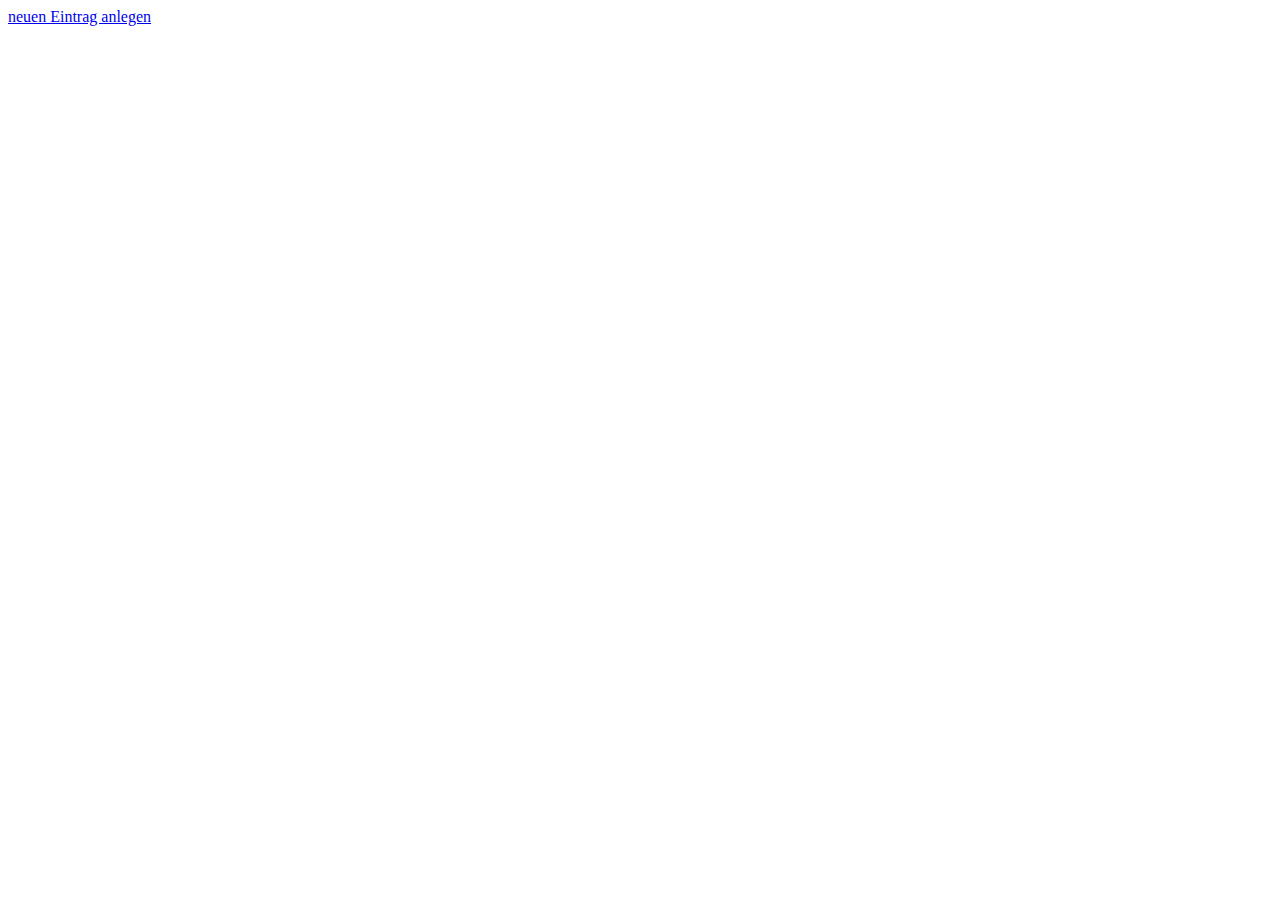
==== static/index.html @ d089da8d "implemented basic web server" ====
<!DOCTYPE html>
<html lang="en">
  <head>
    <meta charset="UTF-8" />
    <meta name="viewport" content="width=device-width, initial-scale=1.0" />
    <meta http-equiv="X-UA-Compatible" content="ie=edge" />
    <link href="/static/main.css" rel="stylesheet" />
    <script src="/static/api.js"></script>
    <title>Teilnehmerliste</title>
  </head>
  <body>
    <a href="/static/new.html">neuen Eintrag anlegen</a>
    <table id="table"></table>
    <script>
      var has_pin = false;
      var table = document.getElementById("table");

      function address(entry) {
        if (~[2, 4, 5].indexOf(entry.client_type)) {
          return entry.ipaddress;
        } else {
          return entry.hostname;
        }
      }

      getPublicEntries(function(entries) {
        if (entries.length == 0) return;

        var keys = Object.keys(entries[0])
          .filter(function(x) {
            return (
              x != "pin" &&
              x != "hostname" &&
              x != "ipaddress" &&
              (x != "disabled" || has_pin)
            );
          })
          .concat(["address"])
          .sort();

        var tr = document.createElement("tr");

        for (var i in keys) {
          var key = keys[i];

          var th = document.createElement("th");
          th.innerHTML = key;
          tr.append(th);
        }

        table.append(tr);

        for (var i in entries) {
          var entry = entries[i];
          var tr = document.createElement("tr");

          tr.className = "row";

          tr.onclick = function() {
            window.location = "/static/entry.html?number=" + entry.number;
          };

          for (var i in keys) {
            var key = keys[i];

            var td = document.createElement("td");
            td.innerHTML = key == "address" ? address(entry) : entry[key];
            tr.append(td);
          }

          table.append(tr);
        }
      });
    </script>
  </body>
</html>
---- static/main.css ----
.row {
  cursor: pointer;
}
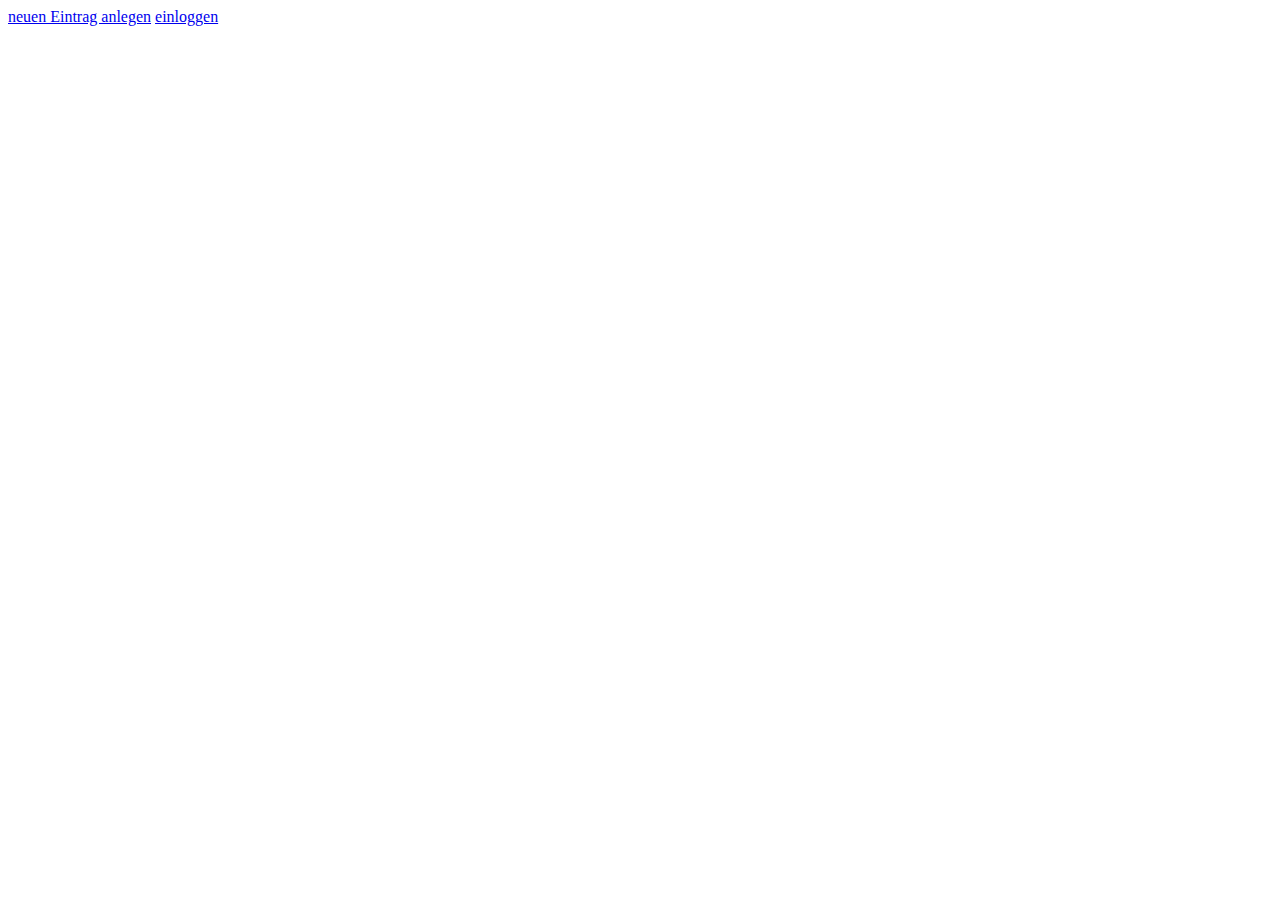
==== commit a7759050: "implemented more of the web server mdae client type an enum" ====
--- a/static/index.html
+++ b/static/index.html
@@ -10,67 +10,80 @@
   </head>
   <body>
     <a href="/static/new.html">neuen Eintrag anlegen</a>
+    <a href="/static/login.html">einloggen</a>
     <table id="table"></table>
     <script>
-      var has_pin = false;
-      var table = document.getElementById("table");
+      function main(is_logged_in) {
+        let table = document.getElementById("table");
 
-      function address(entry) {
-        if (~[2, 4, 5].indexOf(entry.client_type)) {
-          return entry.ipaddress;
-        } else {
-          return entry.hostname;
-        }
-      }
+        getPublicEntries(function(err, entries) {
+          if (entries.length == 0) return;
 
-      getPublicEntries(function(entries) {
-        if (entries.length == 0) return;
+          let keys = is_logged_in
+            ? [
+                "number",
+                "name",
+                "extension",
+                "ipaddress",
+                "hostname",
+                "client_type",
+                "port",
+                "disabled"
+              ]
+            : [
+                "number",
+                "name",
+                "extension",
+                "ipaddress",
+                "hostname",
+                "client_type",
+                "port"
+              ];
 
-        var keys = Object.keys(entries[0])
-          .filter(function(x) {
-            return (
-              x != "pin" &&
-              x != "hostname" &&
-              x != "ipaddress" &&
-              (x != "disabled" || has_pin)
-            );
-          })
-          .concat(["address"])
-          .sort();
+          let tr = document.createElement("tr");
 
-        var tr = document.createElement("tr");
-
-        for (var i in keys) {
-          var key = keys[i];
-
-          var th = document.createElement("th");
-          th.innerHTML = key;
-          tr.append(th);
-        }
-
-        table.append(tr);
-
-        for (var i in entries) {
-          var entry = entries[i];
-          var tr = document.createElement("tr");
-
-          tr.className = "row";
-
-          tr.onclick = function() {
-            window.location = "/static/entry.html?number=" + entry.number;
-          };
-
-          for (var i in keys) {
-            var key = keys[i];
-
-            var td = document.createElement("td");
-            td.innerHTML = key == "address" ? address(entry) : entry[key];
-            tr.append(td);
+          for (let key of keys) {
+            let th = document.createElement("th");
+            th.innerHTML = key;
+            tr.append(th);
           }
 
           table.append(tr);
-        }
-      });
+
+          for (let entry of entries) {
+            let tr = document.createElement("tr");
+
+            tr.className = "row";
+            tr.onclick = () => {
+              window.location = "/static/entry.html?number=" + entry.number;
+            };
+
+            for (let key of keys) {
+              let td = document.createElement("td");
+
+              switch (key) {
+                case "address":
+                  td.innerHTML = ~[2, 4, 5].indexOf(entry.client_type)
+                    ? entry.ipaddress
+                    : entry.hostname;
+                  break;
+
+                case "extension":
+                  td.innerHTML = stringifyExtension(entry.extension) || "-";
+                  break;
+
+                default:
+                  td.innerHTML = entry[key];
+              }
+
+              tr.append(td);
+            }
+
+            table.append(tr);
+          }
+        });
+      }
     </script>
+    <script src="/static/main.js"></script>
   </body>
 </html>
--- a/static/main.css
+++ b/static/main.css
@@ -1,3 +1,12 @@
 .row {
   cursor: pointer;
 }
+
+table {
+  border-collapse: collapse;
+}
+
+td,
+th {
+  border: 1px solid black;
+}
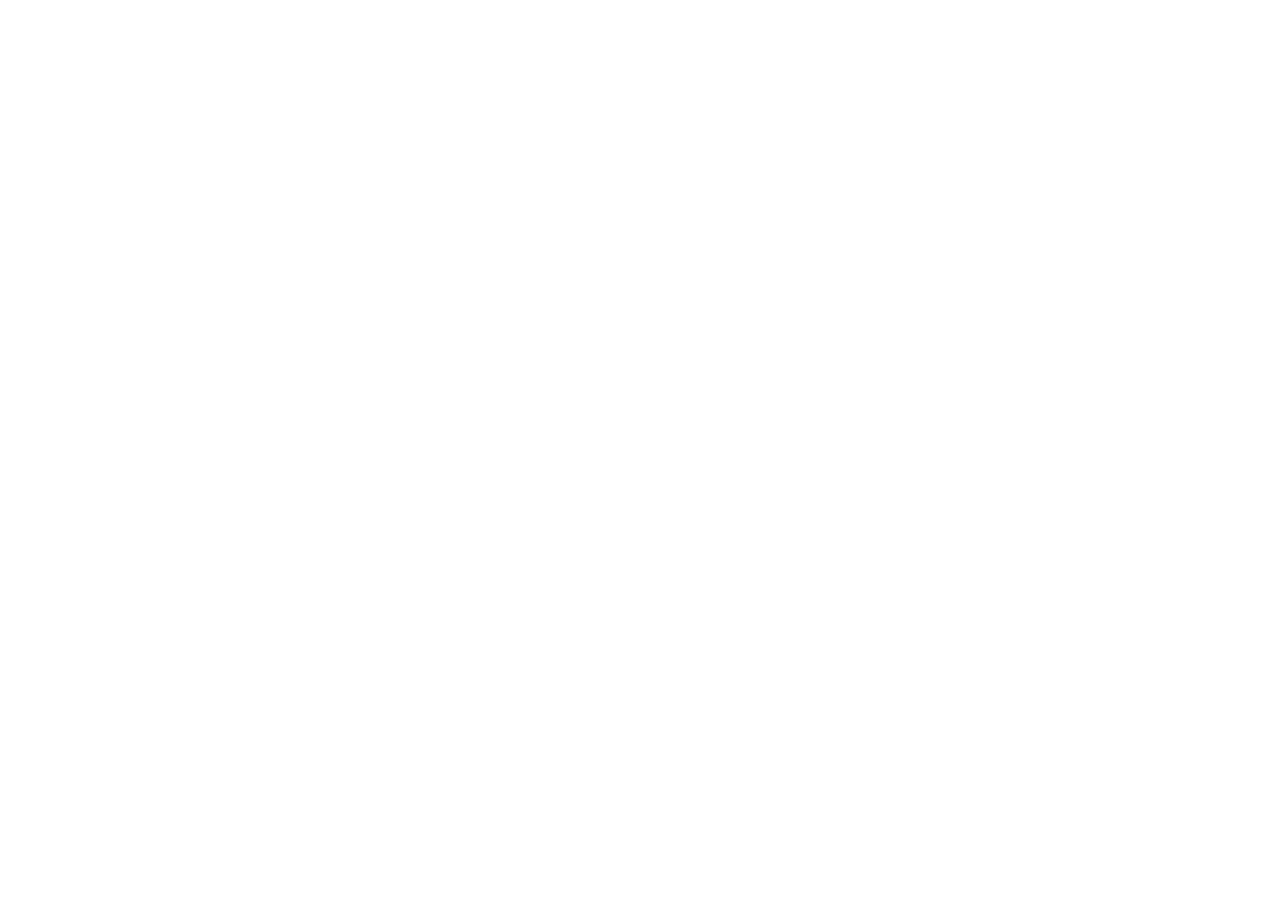
==== commit ca00f388: "Webserver is now a MVP" ====
--- a/static/index.html
+++ b/static/index.html
@@ -6,45 +6,120 @@
     <meta http-equiv="X-UA-Compatible" content="ie=edge" />
     <link href="/static/main.css" rel="stylesheet" />
     <script src="/static/api.js"></script>
+    <script src="/static/main.js"></script>
     <title>Teilnehmerliste</title>
   </head>
   <body>
-    <a href="/static/new.html">neuen Eintrag anlegen</a>
-    <a href="/static/login.html">einloggen</a>
+    <a style="display: none" id="new" href="/static/entry.html">
+      neuen Eintrag anlegen
+    </a>
+    <a style="display: none" id="login" href="/static/login.html">log in</a>
+    <button
+      style="display: none"
+      id="logout"
+      onclick="logout(() => window.location = '/');"
+    >
+      log out
+    </button>
     <table id="table"></table>
     <script>
       function main(is_logged_in) {
+        // TODO: rework
+        if (is_logged_in) {
+          document.getElementById("logout").style = "";
+          document.getElementById("new").style = "";
+        } else {
+          document.getElementById("login").style = "";
+        }
+
+        reverse_entries = false;
+        sorting_key = "number";
+        keys = [
+          "number",
+          "name",
+          "extension",
+          "address",
+          "client_type",
+          "port",
+          "timestamp"
+        ];
+        if (is_logged_in) keys.push("disabled");
+
+        buildTable();
+      }
+
+      function changeSortingKey(new_sorting_key) {
+        if (sorting_key === new_sorting_key) {
+          reverse_entries = !reverse_entries;
+        } else {
+          sorting_key = new_sorting_key;
+          reverse_entries = false;
+        }
+      }
+
+      function clearTable() {
         let table = document.getElementById("table");
+        while (table.firstChild) {
+          table.removeChild(table.firstChild);
+        }
+      }
 
-        getPublicEntries(function(err, entries) {
+      function sortEntries(entries) {
+        if ("".localeCompare) {
+          var alphabeticalSort = (a, b) => (a || "").localeCompare(b || "");
+        } else {
+          var alphabeticalSort = (a, b) => {
+            a = a || "";
+            b = b || "";
+            if (a < b) return -1;
+            if (a > b) return 1;
+            return 0;
+          };
+        }
+
+        switch (sorting_key) {
+          case "number":
+          case "client_type":
+          case "port":
+          case "timestamp":
+          case "disabled":
+            sortingFunction = (a, b) => a - b;
+            break;
+          case "extension":
+            sortingFunction = (a, b) =>
+              alphabeticalSort(stringifyExtension(a), stringifyExtension(b));
+            break;
+          default:
+            sortingFunction = alphabeticalSort;
+        }
+
+        return entries.sort((a, b) =>
+          sortingFunction(a[sorting_key], b[sorting_key])
+        );
+      }
+
+      function buildTable() {
+        let table = document.getElementById("table");
+        get_entries(entries => {
+          clearTable();
+
           if (entries.length == 0) return;
 
-          let keys = is_logged_in
-            ? [
-                "number",
-                "name",
-                "extension",
-                "ipaddress",
-                "hostname",
-                "client_type",
-                "port",
-                "disabled"
-              ]
-            : [
-                "number",
-                "name",
-                "extension",
-                "ipaddress",
-                "hostname",
-                "client_type",
-                "port"
-              ];
+          entries = sortEntries(entries);
+
+          if (reverse_entries) entries = entries.reverse();
 
           let tr = document.createElement("tr");
+          tr.className = "row header-row";
 
           for (let key of keys) {
             let th = document.createElement("th");
-            th.innerHTML = key;
+            th.innerText = locs.labels[key];
+            th.className = "cell header-cell cell-" + key;
+            th.onclick = () => {
+              changeSortingKey(key);
+              buildTable();
+            };
             tr.append(th);
           }
 
@@ -53,7 +128,7 @@
           for (let entry of entries) {
             let tr = document.createElement("tr");
 
-            tr.className = "row";
+            tr.className = "row content-row";
             tr.onclick = () => {
               window.location = "/static/entry.html?number=" + entry.number;
             };
@@ -61,19 +136,21 @@
             for (let key of keys) {
               let td = document.createElement("td");
 
+              td.className = "cell content-cell cell-" + key;
+
               switch (key) {
                 case "address":
-                  td.innerHTML = ~[2, 4, 5].indexOf(entry.client_type)
+                  td.innerText = ~[2, 4, 5].indexOf(entry.client_type)
                     ? entry.ipaddress
                     : entry.hostname;
                   break;
 
                 case "extension":
-                  td.innerHTML = stringifyExtension(entry.extension) || "-";
+                  td.innerText = stringifyExtension(entry.extension);
                   break;
 
                 default:
-                  td.innerHTML = entry[key];
+                  td.innerText = formatValue(key, entry[key]);
               }
 
               tr.append(td);
@@ -84,6 +161,5 @@
         });
       }
     </script>
-    <script src="/static/main.js"></script>
   </body>
 </html>
